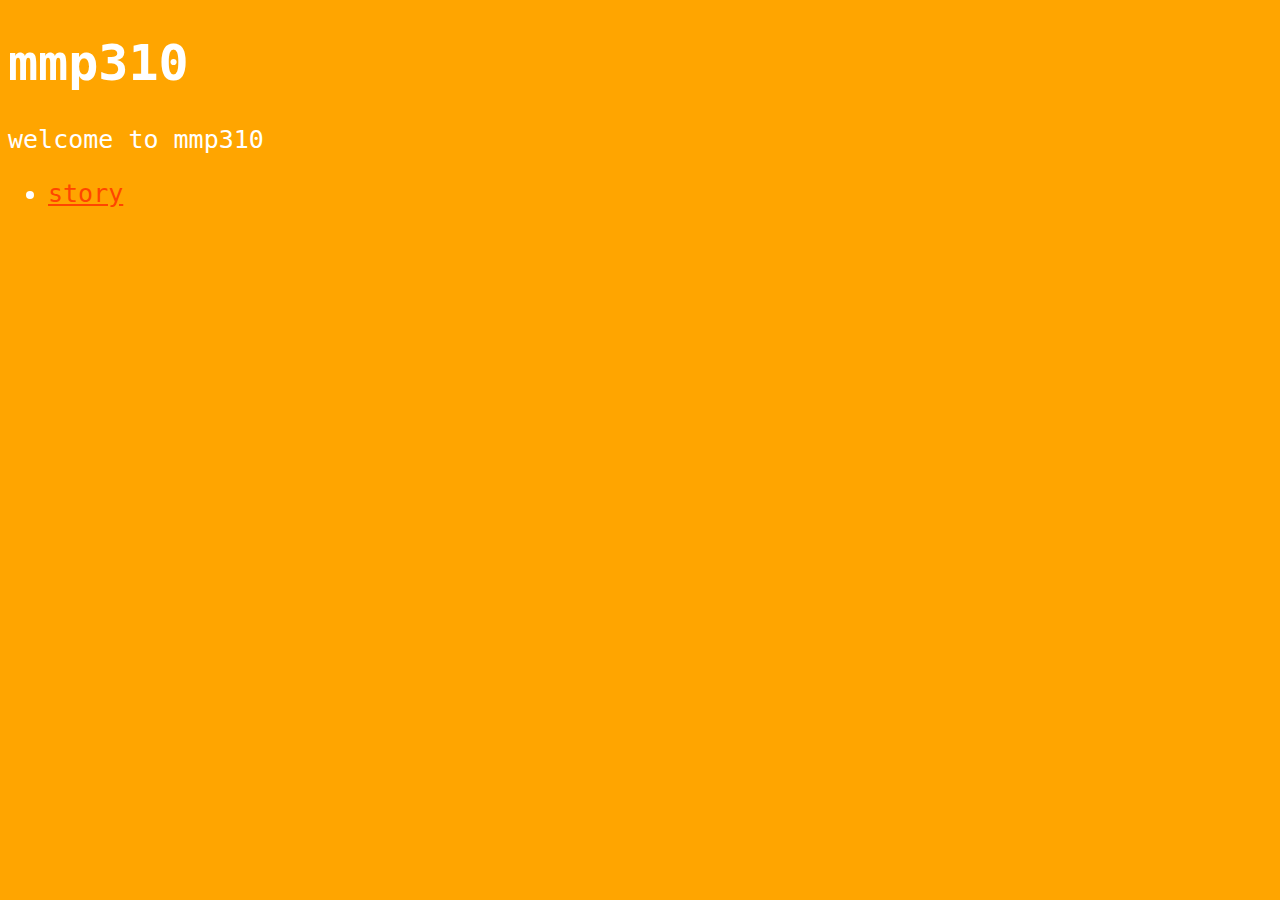
==== index.html @ ab3cf5d7 "adding flies" ====
<!doctype html>
<html>
<head>
    <meta charset="utf-8">
    <title>mmp310</title>
    <link href="style.css" rel="stylesheet" type="text/css">
    </head>
    <body>
    <div id="contain">
        <h1>mmp310</h1>
        <p>welcome to mmp310</p>
        <ul>
        <li><a href="story">story</a></li>
        
        </ul>
        
        
        
        
        
</div>    
</body>
</html>
---- style.css ----
body { background: orange;
    font-family: monospace;
    font-size: 25px;
    color: white;
}
a { color: orangered;
}
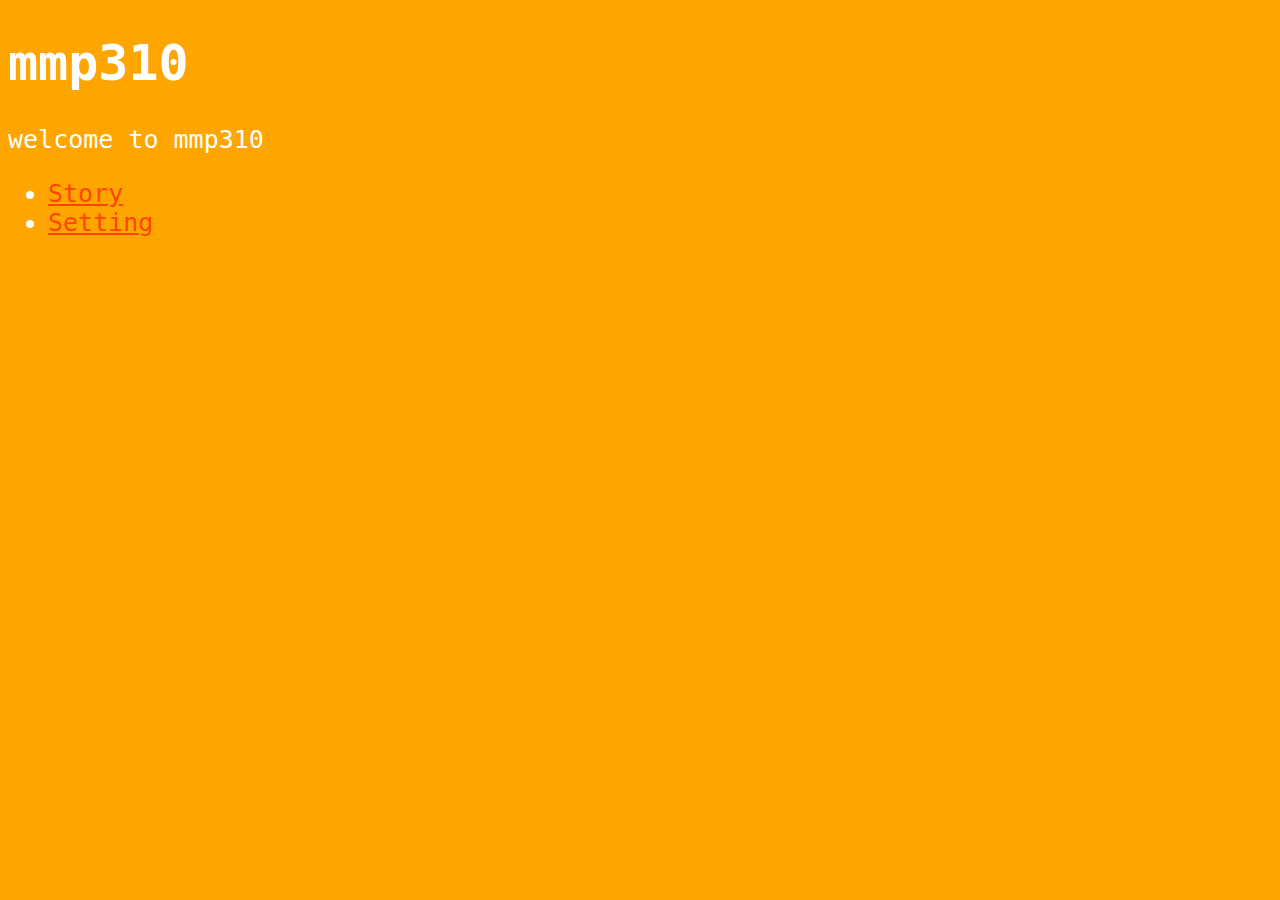
==== commit fec7e4e5: "change" ====
--- a/index.html
+++ b/index.html
@@ -10,7 +10,8 @@
         <h1>mmp310</h1>
         <p>welcome to mmp310</p>
         <ul>
-        <li><a href="story">story</a></li>
+        <li><a href="story">Story</a></li>
+            <li><a href="setting/">Setting</a></li>
         
         </ul>
         
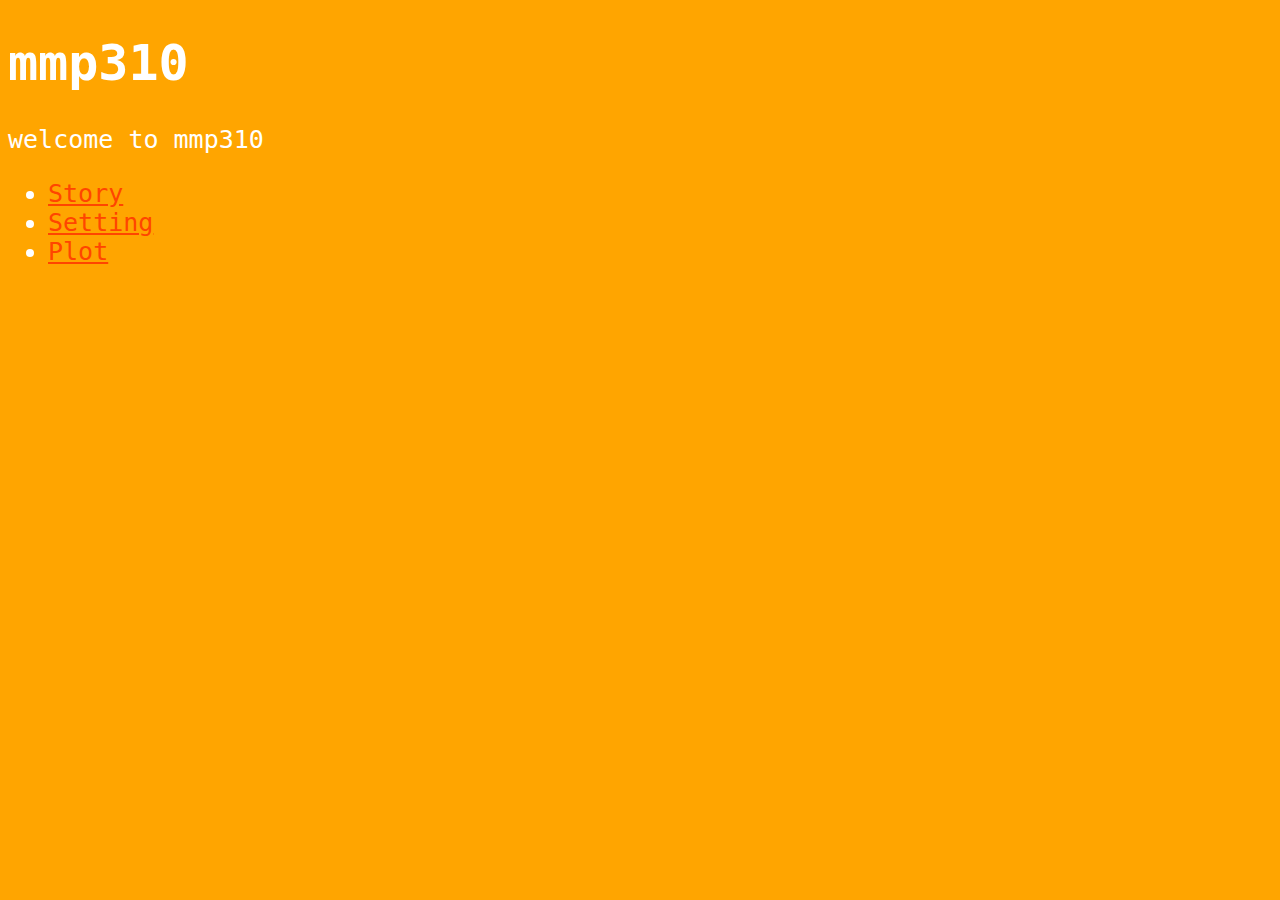
==== commit ee27ea3e: "change" ====
--- a/index.html
+++ b/index.html
@@ -12,6 +12,7 @@
         <ul>
         <li><a href="story">Story</a></li>
             <li><a href="setting/">Setting</a></li>
+            <li><a href="plot/">Plot</a></li>
         
         </ul>
         
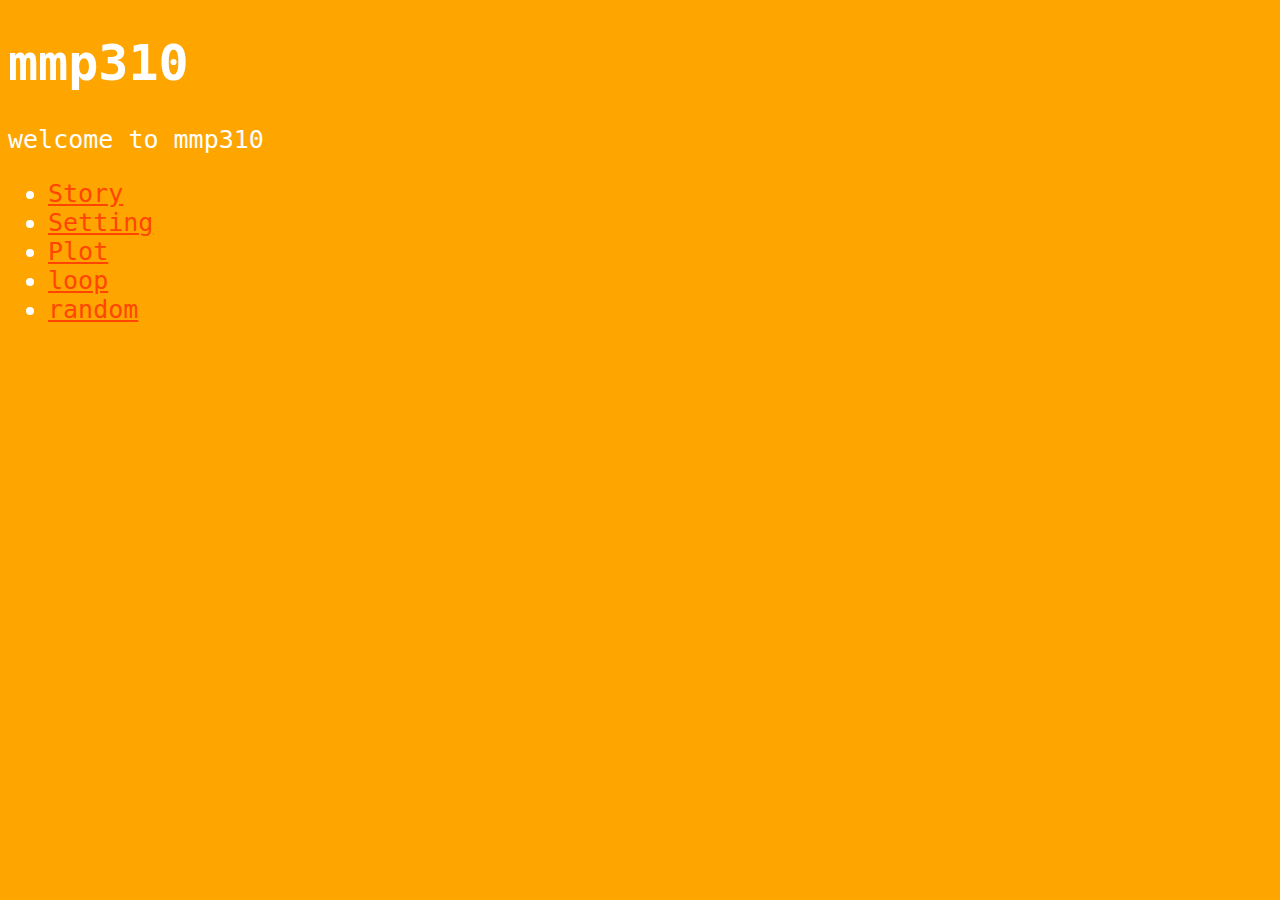
==== commit 10b87c19: "added two new flies" ====
--- a/index.html
+++ b/index.html
@@ -1,25 +1,31 @@
 <!doctype html>
 <html>
+
 <head>
     <meta charset="utf-8">
     <title>mmp310</title>
     <link href="style.css" rel="stylesheet" type="text/css">
-    </head>
-    <body>
+</head>
+
+<body>
     <div id="contain">
         <h1>mmp310</h1>
         <p>welcome to mmp310</p>
         <ul>
-        <li><a href="story">Story</a></li>
-            <li><a href="setting/">Setting</a></li>
-            <li><a href="plot/">Plot</a></li>
-        
+            <li><a href="story">Story</a></li>
+            <li><a href="setting">Setting</a></li>
+            <li><a href="plot">Plot</a></li>
+            <li><a href="loop">loop</a></li>
+            <li><a href="random">random</a></li>
+            
+
         </ul>
-        
-        
-        
-        
-        
-</div>    
+
+
+
+
+
+    </div>
 </body>
-</html>     +
+</html>